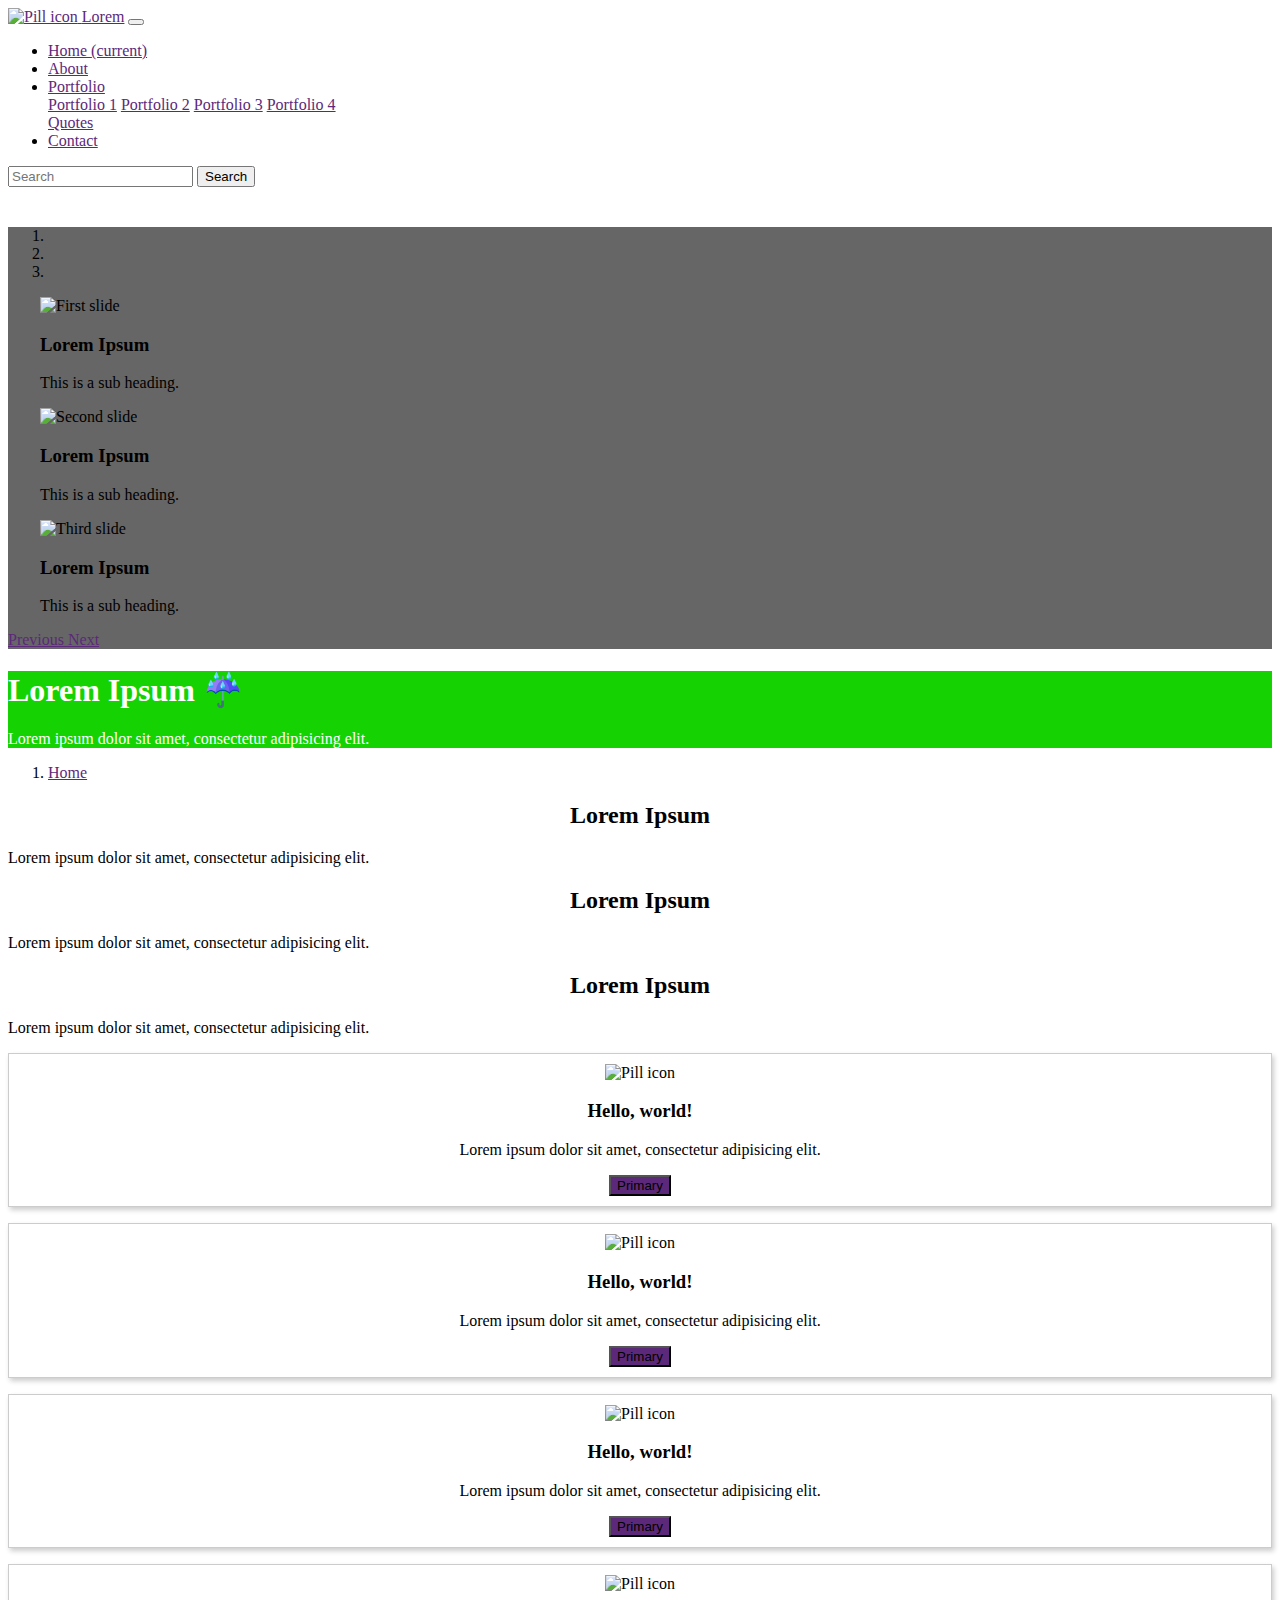
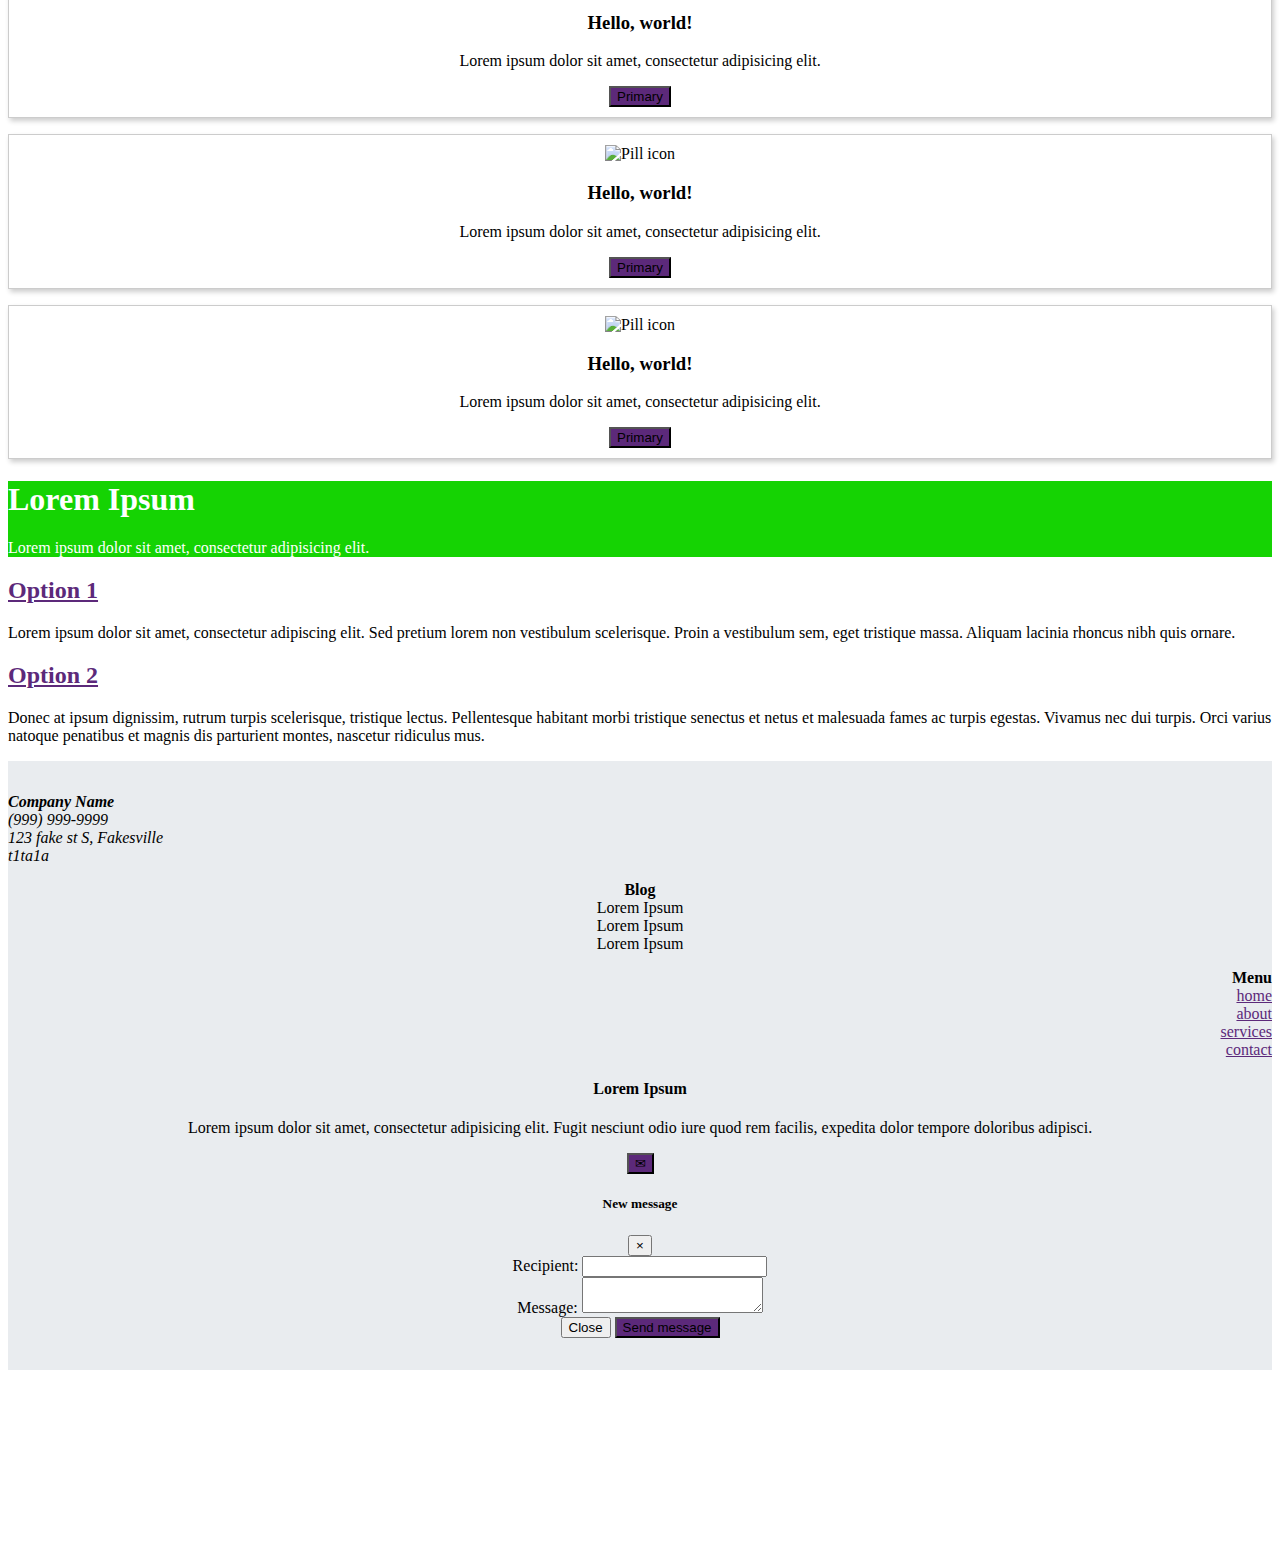
==== index.html @ 9b7998eb "First commit of new website" ====
<!doctype html>
<html lang="en">
  <head>
    <title>Lorem Ipsum | Home</title>
    <!-- Required meta tags -->
    <meta charset="utf-8">
    <meta name="viewport" content="width=device-width, initial-scale=1, shrink-to-fit=no">
    <link rel="icon" type="image/png" href="graphics/icon.png">

    <!-- Bootstrap CSS -->
    <link rel="stylesheet" href="https://maxcdn.bootstrapcdn.com/bootstrap/4.0.0-beta.2/css/bootstrap.min.css" integrity="sha384-PsH8R72JQ3SOdhVi3uxftmaW6Vc51MKb0q5P2rRUpPvrszuE4W1povHYgTpBfshb" crossorigin="anonymous">
    <link rel="stylesheet" type="text/css" href="css/mystyle.css">
  </head>
  <body>
    <nav role="navigation" class="navbar fixed-top navbar-expand-lg navbar-dark bg-dark">
        <a class="navbar-brand" href="#">
            <!--<img src="/assets/brand/bootstrap-solid.svg" width="30" height="30" alt="">-->
            <img class="skull" src="graphics/svg-002.svg" width="30" height="30" alt="Pill icon">
        </a>
        <a class="navbar-brand" href="#">Lorem</a>
        <button class="navbar-toggler" type="button" data-toggle="collapse" data-target="#navbarSupportedContent" aria-controls="navbarSupportedContent" aria-expanded="false" aria-label="Toggle navigation">
        <span class="navbar-toggler-icon"></span>
        </button>

        <div class="collapse navbar-collapse" id="navbarSupportedContent">
            <ul class="navbar-nav mr-auto">
                <li class="nav-item active">
                    <a class="nav-link" href="index.html">Home <span class="sr-only">(current)</span></a>
                </li>
                <li class="nav-item">
                    <a class="nav-link" href="about.html">About</a>
                </li>
                <li class="nav-item dropdown">
                    <a class="nav-link dropdown-toggle" href="#" id="navbarDropdown" role="button" data-toggle="dropdown" aria-haspopup="true" aria-expanded="false">
                    Portfolio
                    </a>
                    <div class="dropdown-menu" aria-labelledby="navbarDropdown">
                        <a class="dropdown-item" href="portfolio.html">Portfolio 1</a>
                        <a class="dropdown-item" href="portfolio.html">Portfolio 2</a>
                        <a class="dropdown-item" href="portfolio.html">Portfolio 3</a>
                        <a class="dropdown-item" href="portfolio.html">Portfolio 4</a>
                        <div class="dropdown-divider"></div>
                        <a class="dropdown-item" href="#">Quotes</a>
                    </div>
                </li>
                <li class="nav-item">
                    <a class="nav-link" href="#">Contact</a>
                </li>
            </ul>
            <form class="form-inline my-2 my-lg-0">
                <input class="form-control mr-sm-2" type="search" placeholder="Search" aria-label="Search">
                <button class="btn btn-outline-success my-2 my-sm-0" type="submit">Search</button>
            </form>
        </div>
    </nav>
    <!-- Carousel -->
    <div class="gap"></div>
    <div role="banner" id="carouselExampleIndicators" class="carousel slide" data-ride="carousel">
        <ol class="carousel-indicators">
            <li data-target="#carouselExampleIndicators" data-slide-to="0" class="active"></li>
            <li data-target="#carouselExampleIndicators" data-slide-to="1"></li>
            <li data-target="#carouselExampleIndicators" data-slide-to="2"></li>
        </ol>
        <div class="carousel-inner">
            <div class="carousel-item active">
                <img class="d-block w-100" src="graphics/concert.jpg" alt="First slide">
                <div class="carousel-caption d-none d-md-block">
                    <h3>Lorem Ipsum</h3>
                    <p>This is a sub heading.</p>
                </div>
            </div>
            <div class="carousel-item">
                <img class="d-block w-100" src="graphics/fishing.jpg" alt="Second slide">
                <div class="carousel-caption d-none d-md-block">
                    <h3>Lorem Ipsum</h3>
                    <p>This is a sub heading.</p>
                </div>
            </div>
            <div class="carousel-item">
                <img class="d-block w-100" src="graphics/tower.jpg" alt="Third slide">
                <div class="carousel-caption d-none d-md-block">
                    <h3>Lorem Ipsum</h3>
                    <p>This is a sub heading.</p>
                </div>
            </div>
        </div>
        <a class="carousel-control-prev" href="#carouselExampleIndicators" role="button" data-slide="prev">
            <span class="carousel-control-prev-icon" aria-hidden="true"></span>
            <span class="sr-only">Previous</span>
        </a>
        <a class="carousel-control-next" href="#carouselExampleIndicators" role="button" data-slide="next">
            <span class="carousel-control-next-icon" aria-hidden="true"></span>
            <span class="sr-only">Next</span>
        </a>
    </div>
    <!-- /Carousel -->
    <!-- Jumbotron -->
    <div class="jumbotron bg-green">
        <div class="container">
            <h1>Lorem Ipsum &#9748;</h1>
            <p>Lorem ipsum dolor sit amet, consectetur adipisicing elit.</p>
        </div>
    </div>
    <!-- /Jumbotron -->
    <nav aria-label="breadcrumb" role="navigation">
        <ol class="breadcrumb">
            <li class="breadcrumb-item active"><a href="#">Home</a></li>
        </ol>
    </nav>
    <!-- Content -->
    <div role="main" class="container">
        <div class="row">
            <div class="col center">
                <h2>Lorem Ipsum</h2>
            </div>
            <div class="col left">
                <p>Lorem ipsum dolor sit amet, consectetur adipisicing elit.</p>
            </div>
        </div>
        <div class="row">
            <div class="col center">
                <h2>Lorem Ipsum</h2>
            </div>
            <div class="col left">
                <p>Lorem ipsum dolor sit amet, consectetur adipisicing elit.</p>
            </div>
        </div>
        <div class="row">
            <div class="col center">
                <h2>Lorem Ipsum</h2>
            </div>
            <div class="col left">
                <p>Lorem ipsum dolor sit amet, consectetur adipisicing elit.</p>
            </div>
        </div>
    </div>
    <div class="container">
    </div>
    <div class="container">
        <div class="row">
            <div class="col-sm col-md-4 center">
                <div class="feature-item">
                    <img class="skull" src="graphics/svg-002.svg" alt="Pill icon">
                    <!-- <img src="graphics/icon.png" alt="Pill icon"> -->
                    <h3>Hello, world!</h3>
                    <p>Lorem ipsum dolor sit amet, consectetur adipisicing elit.</p>
                    <button type="button" class="btn btn-primary" data-container="body" data-toggle="popover" data-placement="top" title="Lorem Ipsum" data-content="Vivamus sagittis lacus vel augue laoreet rutrum faucibus.">Primary</button>
                </div>
            </div>
            <div class="col-sm col-md-4 center">
                <div class="feature-item">
                    <img class="skull" src="graphics/svg-002.svg" alt="Pill icon">
                    <!-- <img src="graphics/icon.png" alt="Pill icon"> -->
                    <h3>Hello, world!</h3>
                    <p>Lorem ipsum dolor sit amet, consectetur adipisicing elit.</p>
                    <button type="button" class="btn btn-primary" data-container="body" data-toggle="popover" data-placement="top" title="Lorem Ipsum" data-content="Vivamus sagittis lacus vel augue laoreet rutrum faucibus.">Primary</button>
                </div>
            </div>
            <div class="col-sm col-md-4 center">
                <div class="feature-item">
                    <img class="skull" src="graphics/svg-002.svg" alt="Pill icon">
                    <!-- <img src="graphics/icon.png" alt="Pill icon"> -->
                    <h3>Hello, world!</h3>
                    <p>Lorem ipsum dolor sit amet, consectetur adipisicing elit.</p>
                    <button type="button" class="btn btn-primary" data-container="body" data-toggle="popover" data-placement="top" title="Lorem Ipsum" data-content="Vivamus sagittis lacus vel augue laoreet rutrum faucibus.">Primary</button>
                </div>
            </div>
            <div class="col-sm col-md-4 center">
                <div class="feature-item">
                    <img class="skull" src="graphics/svg-002.svg" alt="Pill icon">
                    <!-- <img src="graphics/icon.png" alt="Pill icon"> -->
                    <h3>Hello, world!</h3>
                    <p>Lorem ipsum dolor sit amet, consectetur adipisicing elit.</p>
                    <button type="button" class="btn btn-primary" data-container="body" data-toggle="popover" data-placement="top" title="Lorem Ipsum" data-content="Vivamus sagittis lacus vel augue laoreet rutrum faucibus.">Primary</button>
                </div>
            </div>
            <div class="col-sm col-md-4 center">
                <div class="feature-item">
                    <img class="skull" src="graphics/svg-002.svg" alt="Pill icon">
                    <!-- <img src="graphics/icon.png" alt="Pill icon"> -->
                    <h3>Hello, world!</h3>
                    <p>Lorem ipsum dolor sit amet, consectetur adipisicing elit.</p>
                    <button type="button" class="btn btn-primary" data-container="body" data-toggle="popover" data-placement="top" title="Lorem Ipsum" data-content="Vivamus sagittis lacus vel augue laoreet rutrum faucibus.">Primary</button>
                </div>
            </div>
            <div class="col-sm col-md-4 center">
                <div class="feature-item">
                    <img class="skull" src="graphics/svg-002.svg" alt="Pill icon">
                    <!-- <img src="graphics/icon.png" alt="Pill icon"> -->
                    <h3>Hello, world!</h3>
                    <p>Lorem ipsum dolor sit amet, consectetur adipisicing elit.</p>
                    <button type="button" class="btn btn-primary" data-container="body" data-toggle="popover" data-placement="top" title="Lorem Ipsum" data-content="Vivamus sagittis lacus vel augue laoreet rutrum faucibus.">Primary</button>
                </div>
            </div>
        </div>
        <!-- toggle accordion -->
    </div>
    <div class="container">
        <!-- Jumbotron -->
        <div class="jumbotron bg-green">
            <h1>Lorem Ipsum</h1>
            <p>Lorem ipsum dolor sit amet, consectetur adipisicing elit.</p>
        </div>
        <!-- /Jumbotron -->
    </div>
    <div class="container">
        <div class="row">
            <div class="col" id="exampleAccordion" data-children=".item">
                <div class="item">
                    <h2><a data-toggle="collapse" data-parent="#exampleAccordion" href="#exampleAccordion1" aria-expanded="true" aria-controls="exampleAccordion1">Option 1</a></h2>
                    <div id="exampleAccordion1" class="collapse show" role="tabpanel">
                        <p class="mb-3">
                        Lorem ipsum dolor sit amet, consectetur adipiscing elit. Sed pretium lorem non vestibulum scelerisque. Proin a vestibulum sem, eget tristique massa. Aliquam lacinia rhoncus nibh quis ornare.
                        </p>
                    </div>
                </div>
                <div class="item">
                    <h2><a data-toggle="collapse" data-parent="#exampleAccordion" href="#exampleAccordion2" aria-expanded="false" aria-controls="exampleAccordion2">Option 2</a></h2>
                    <div id="exampleAccordion2" class="collapse" role="tabpanel">
                        <p class="mb-3">
                        Donec at ipsum dignissim, rutrum turpis scelerisque, tristique lectus. Pellentesque habitant morbi tristique senectus et netus et malesuada fames ac turpis egestas. Vivamus nec dui turpis. Orci varius natoque penatibus et magnis dis parturient montes, nascetur ridiculus mus.</p>
                    </div>
                </div>
            </div>
        </div>
        <!-- /toggle accordion -->
    </div>
    <div class="bg-grey">
        <div class="container center">
            <div class="row">
                <div class="col left">
                    <address>
                        <strong>Company Name</strong>
                        <br>(999) 999-9999
                        <br>123 fake st S, Fakesville
                        <br>t1ta1a
                    </address>
                </div>
                <div class="col">
                    <p>
                        <strong>Blog</strong>
                        <br>Lorem Ipsum
                        <br>Lorem Ipsum
                        <br>Lorem Ipsum
                    </p>
                </div>
                <div class="col right">
                    <p>
                        <strong>Menu</strong>
                        <br><a href="#">home</a>
                        <br><a href="#">about</a>
                        <br><a href="#">services</a>
                        <br><a href="#">contact</a>
                    </p>
                </div>
            </div>
            <div class="row">
                <div class="col center">
                    <h4>Lorem Ipsum</h4>
                    <p>Lorem ipsum dolor sit amet, consectetur adipisicing elit. Fugit nesciunt odio iure quod rem facilis, expedita dolor tempore doloribus adipisci.</p>
                    <button type="button" class="btn btn-primary" data-toggle="modal" data-target="#exampleModal" data-whatever="@mdo">&#9993;</button>
                </div>
            </div>
            <div class="modal fade" id="exampleModal" tabindex="-1" role="dialog" aria-labelledby="exampleModalLabel" aria-hidden="true">
                <div class="modal-dialog" role="document">
                    <div class="modal-content">
                        <div class="modal-header">
                            <h5 class="modal-title" id="exampleModalLabel">New message</h5>
                            <button type="button" class="close" data-dismiss="modal" aria-label="Close">
                                <span aria-hidden="true">&times;</span>
                            </button>
                        </div>
                        <div class="modal-body">
                            <form>
                                <div class="form-group">
                                    <label for="recipient-name" class="col-form-label">Recipient:</label>
                                    <input type="text" class="form-control" id="recipient-name">
                                </div>
                                <div class="form-group">
                                    <label for="message-text" class="col-form-label">Message:</label>
                                    <textarea class="form-control" id="message-text"></textarea>
                                </div>
                            </form>
                        </div>
                        <div class="modal-footer">
                            <button type="button" class="btn btn-secondary" data-dismiss="modal">Close</button>
                            <button type="button" class="btn btn-primary">Send message</button>
                        </div>
                    </div>
                </div>
            </div>
        </div>
    </div>
    <!-- /Content -->
    <!-- Footer -->
    <footer class="bg-dark">
        <!-- footer content here -->
        <p>Copyright &#169; Your Website 2017</p>
    </footer>
    <!-- /Footer -->
    <!-- Optional JavaScript -->
    <!-- jQuery first, then Popper.js, then Bootstrap JS -->
    <script src="https://code.jquery.com/jquery-3.2.1.slim.min.js" integrity="sha384-KJ3o2DKtIkvYIK3UENzmM7KCkRr/rE9/Qpg6aAZGJwFDMVNA/GpGFF93hXpG5KkN" crossorigin="anonymous"></script>
    <script src="https://cdnjs.cloudflare.com/ajax/libs/popper.js/1.12.3/umd/popper.min.js" integrity="sha384-vFJXuSJphROIrBnz7yo7oB41mKfc8JzQZiCq4NCceLEaO4IHwicKwpJf9c9IpFgh" crossorigin="anonymous"></script>
    <script src="https://maxcdn.bootstrapcdn.com/bootstrap/4.0.0-beta.2/js/bootstrap.min.js" integrity="sha384-alpBpkh1PFOepccYVYDB4do5UnbKysX5WZXm3XxPqe5iKTfUKjNkCk9SaVuEZflJ" crossorigin="anonymous"></script>
    <script>
        $(function () {
            $('[data-toggle="popover"]').popover()
        });
    </script>
  </body>
</html>
---- css/mystyle.css ----
/*Royal Purple
    color:#5c297a;
*/

/*

#5C297A // Royal Purple
#FE5F55 // Pale Red
#F7F7FF // Pink Blue
#BDD5EA // Grey Blue
#577399 // Grey Purple

*/

/*Electric Lime
    background-color:#15d303;
*/

.container {
    margin-top: 1rem;
    margin-bottom: 1rem;
}
footer {
    /*background-color: rgba(0,200,0,0.75);*/
    /*background-color:#15d303;*/
    padding: 64px 32px;
    color: #fff;
    text-align: center;
    font-weight: 500;
}
/* Links */
a {
    color:#5c297a;
}
a:hover {
    color: #FE5F55;
}
a:active {
    color: #577399;
}
a:focus {
    text-decoration: none;
}

/* Buttons
.btn.btn-primary {
    background-color:#5c297a;
}
.btn.btn-primary:hover {
    background-color: #FE5F55;
}
.btn.btn-primary:active {
    background-color: #FE5F55;
}
.btn.btn-primary:focus {
    text-decoration: none;
}
*/
.gap {
    margin-top: 40px;
}
.carousel {
    background-color: rgba(0,0,0,0.6);
}
/* add media queries to the height and width to match smaler sizes */
.carousel > .carousel-inner {
    max-width: 1200px;
    max-height: 800px;
    margin: 0 auto;
}
.jumbotron {
    border-radius: 0;
    margin-bottom: 0;
}
.feature-item {
    margin-bottom: 1rem;
    padding: 10px;
    border: 1px solid #ccc;
    box-shadow: 2px 3px 5px rgba(0,0,0,0.2);
}
.person-img {
    width: 100%;
    height: 100%;
    display: inline-block;
}
.image-circle {
    width: 100px;
    height: 100px;
    margin: 5px;
    border: 1px solid #ccc;
    border-radius: 50%;
}
.person-content {
    display: inline-block;
}

/* Removes underline on options */
.item a:focus {
    text-decoration: none;
}

/* colors */
.bg-grey {
    background-color: #e9ecef;
    padding-top: 16px;
    padding-bottom: 16px;
    margin-bottom: 0;
}
.bg-green {
    background-color:#15d303;
    color: #fff;
}
.btn-primary {
    background-color:#5c297a;
}

.center {
    text-align: center;
}
.left {
    text-align: left;
}
.right {
    text-align: right;
}
.skull {
    max-width: 75px;
    height: auto;
}
.skull-lg {
    max-width: 150px;
    height: auto;
}

/* buttons */
.option {
    margin-bottom: 1rem;
}

/* Portfolio Fade */
#fade {
    margin: 0 auto;
}
#fade > div {
    background-color: #fff;
}
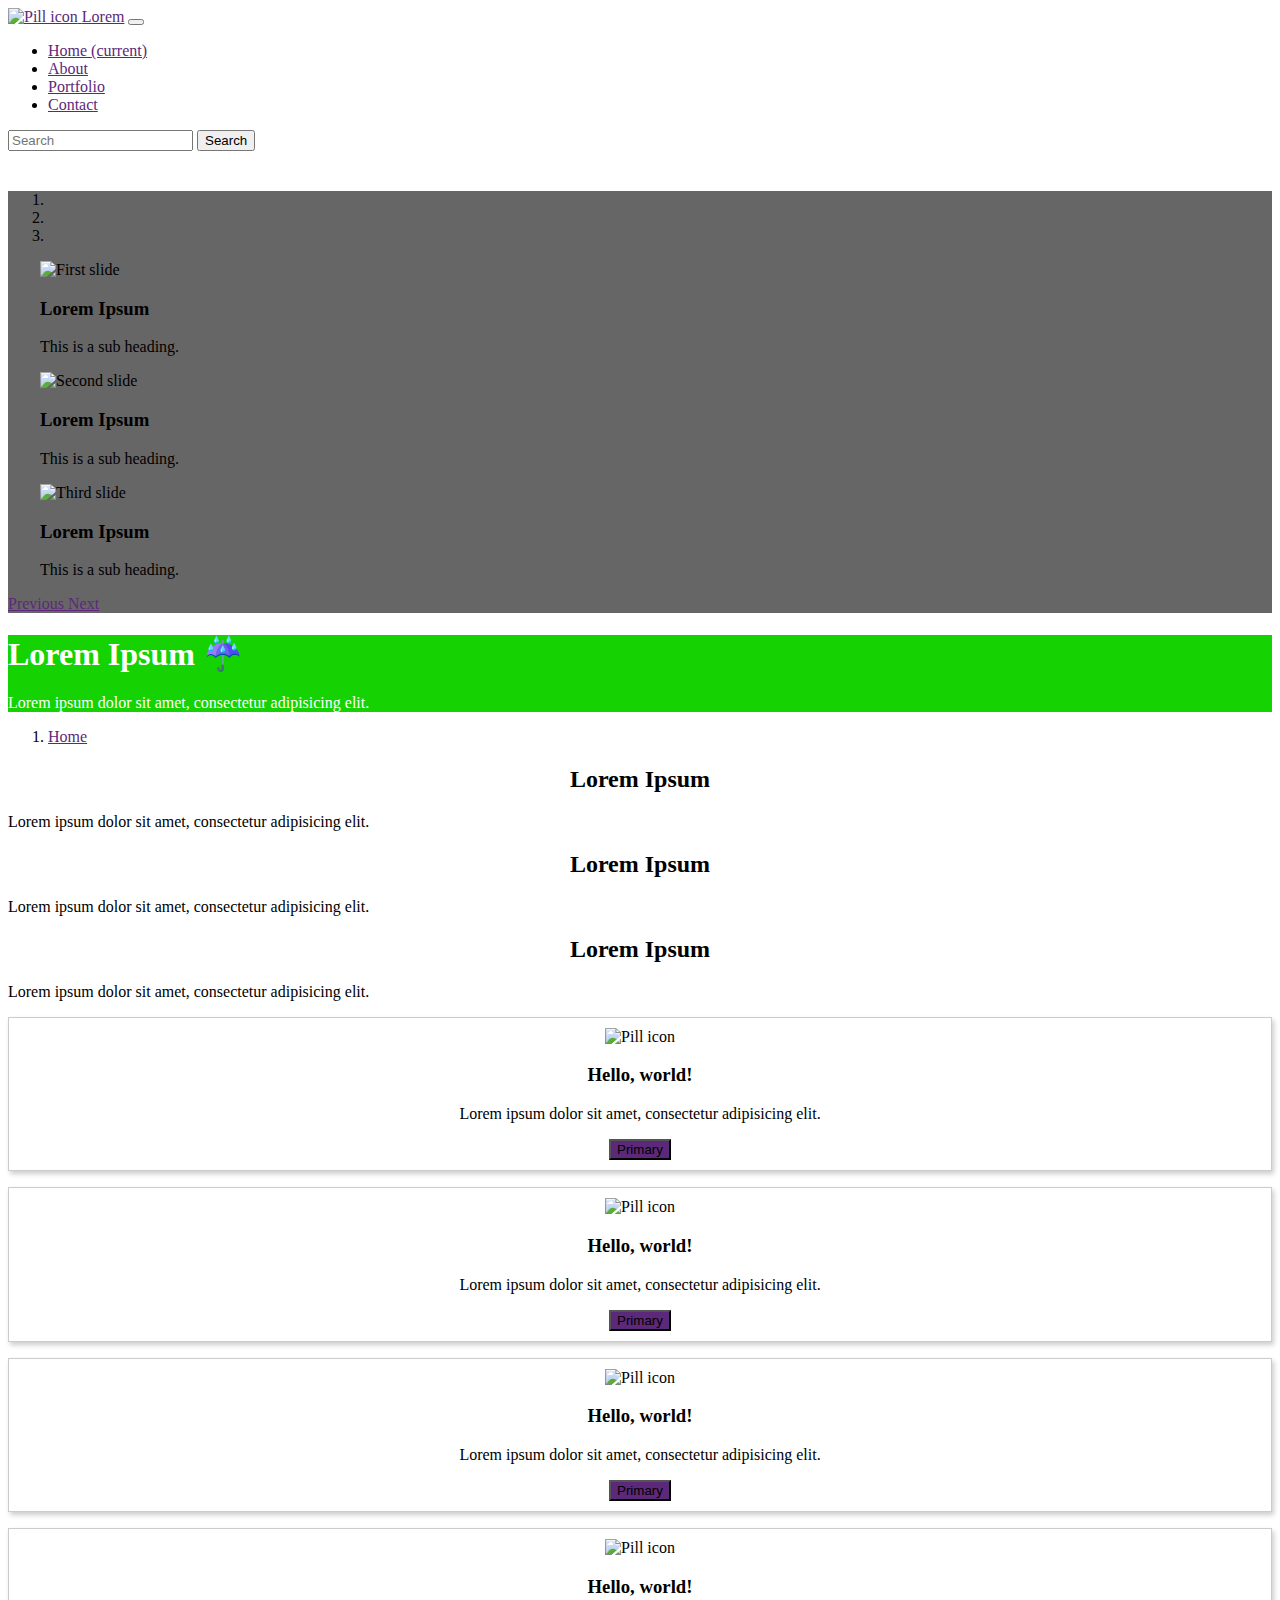
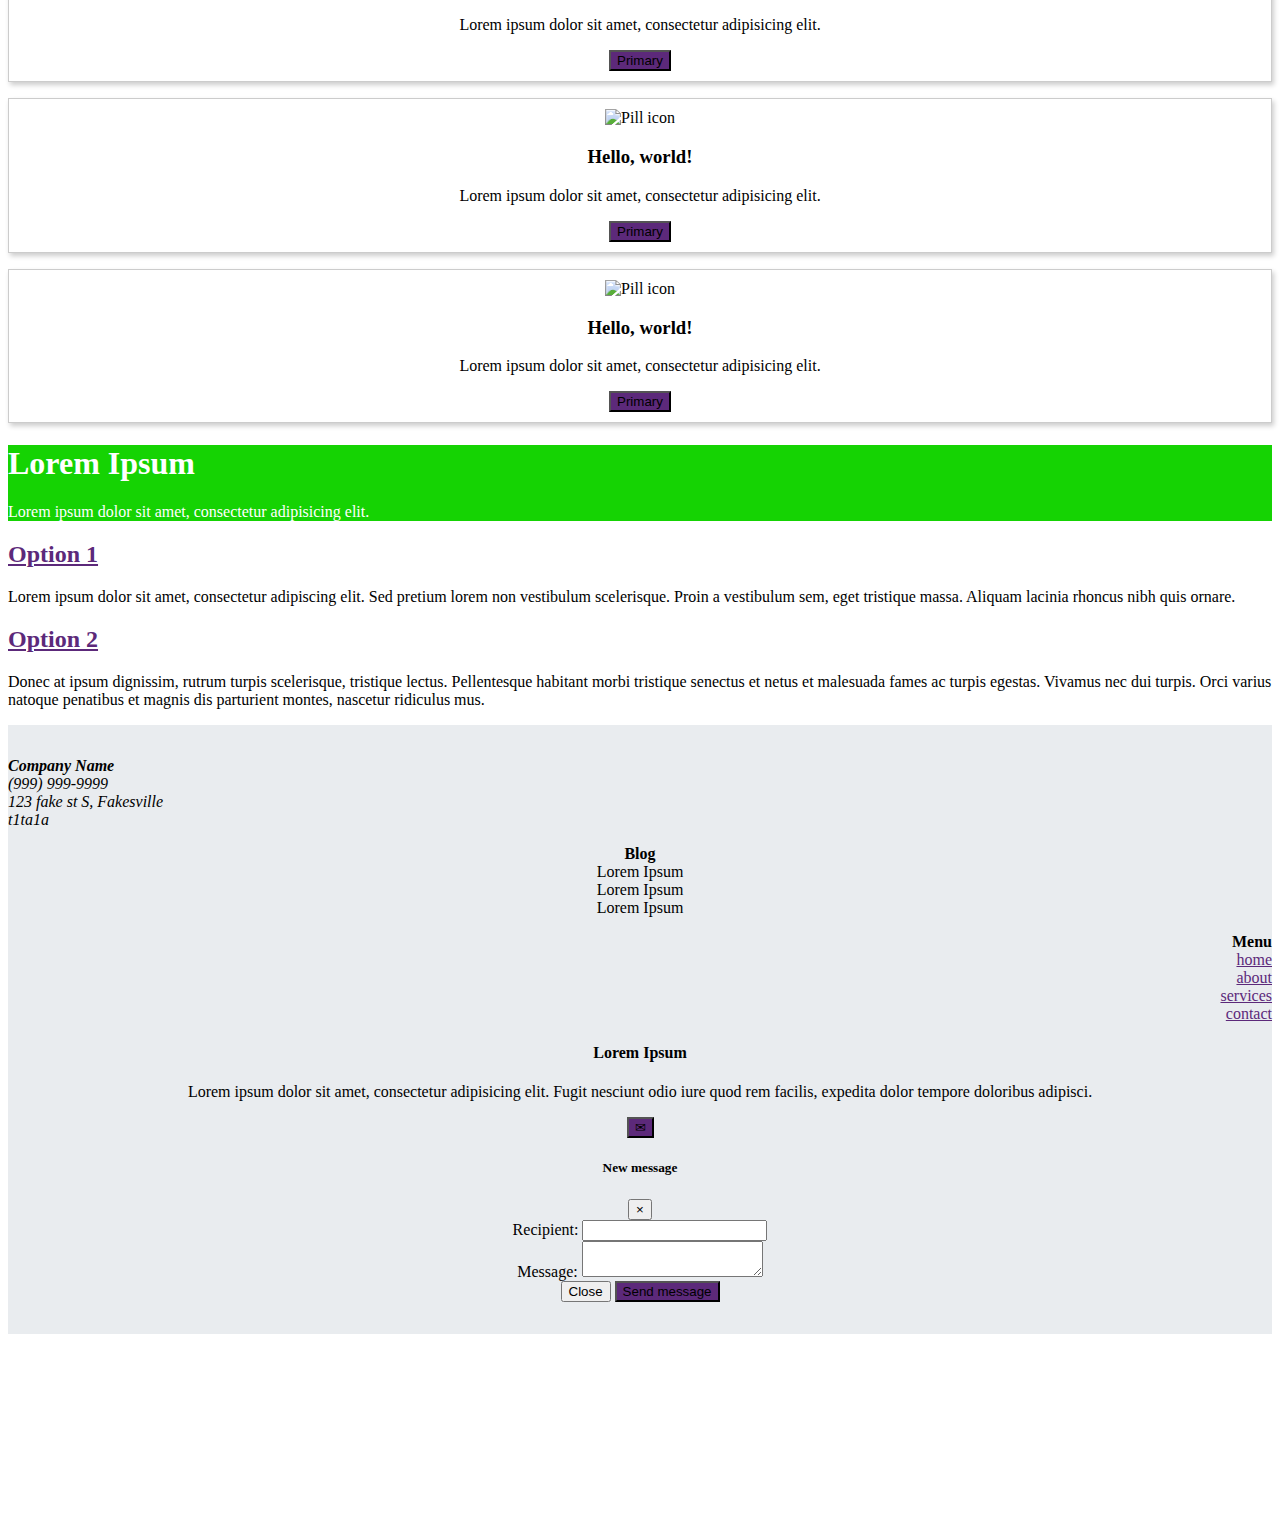
==== commit 73ad3e89: "Update to todo list and index nav" ====
--- a/index.html
+++ b/index.html
@@ -1,7 +1,7 @@
 <!doctype html>
 <html lang="en">
   <head>
-    <title>Lorem Ipsum | Home</title>
+    <title>Adam Gaunt | Home</title>
     <!-- Required meta tags -->
     <meta charset="utf-8">
     <meta name="viewport" content="width=device-width, initial-scale=1, shrink-to-fit=no">
@@ -30,7 +30,10 @@
                 <li class="nav-item">
                     <a class="nav-link" href="about.html">About</a>
                 </li>
-                <li class="nav-item dropdown">
+                <li class="nav-item">
+                    <a class="nav-link" href="portfolio.html">Portfolio</a>
+                </li>
+                <!--<li class="nav-item dropdown">
                     <a class="nav-link dropdown-toggle" href="#" id="navbarDropdown" role="button" data-toggle="dropdown" aria-haspopup="true" aria-expanded="false">
                     Portfolio
                     </a>
@@ -42,7 +45,7 @@
                         <div class="dropdown-divider"></div>
                         <a class="dropdown-item" href="#">Quotes</a>
                     </div>
-                </li>
+                </li>-->
                 <li class="nav-item">
                     <a class="nav-link" href="#">Contact</a>
                 </li>
